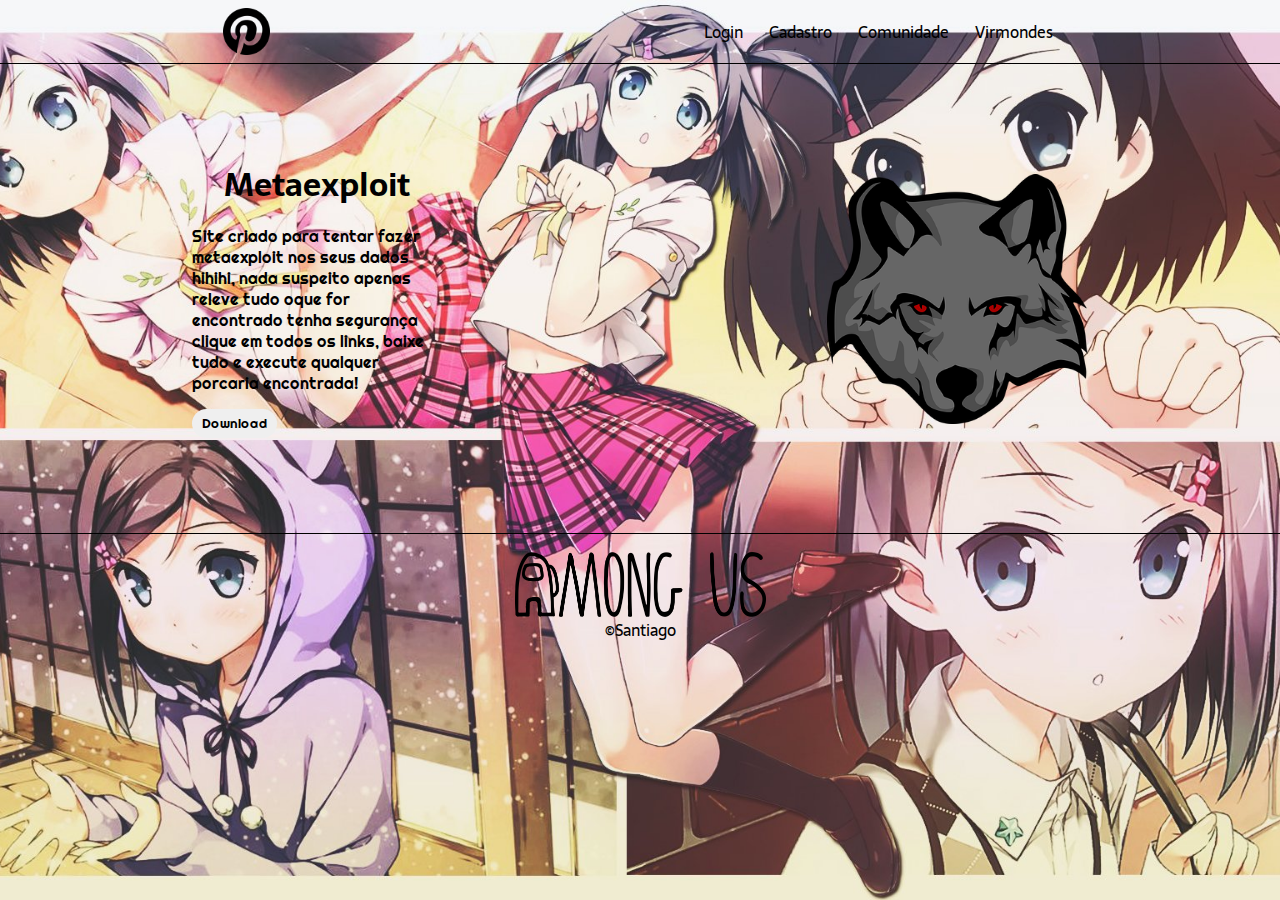
==== index.html @ b1c6bcc0 "adicionei mais arquivos" ====
<!DOCTYPE html>
<html lang="pt-br">
<head>
    <meta charset="UTF-8">
    <meta name="description" content="metasploit">
    <meta name="viewport" content="width=device-width, initial-scale=1.0">
    <title>Meta - teste</title>
    <link rel="stylesheet" href="index.css">
</head>
<body>
    <header class="cabecalho">
        <img class="cabecalho-imagem" src="/estilo/pin.png" alt="pinterest">
        <nav class="cabecalho-menu">
            <a class="cabecalho-item" href="login/login.html">Login</a>
            <a class="cabecalho-item" href="cadastro/cadastro.html">Cadastro</a>
            <a class="cabecalho-item" href="">Comunidade</a>
            <a class="cabecalho-item" href="vil/vil.html">Virmondes</a>
        </nav>
    </header>
    <main class="principal">
        <section class="principal-item">
            <h1 class="principal-titulo">Metaexploit</h1>
            <p class="principal-paragrafo">Site criado para tentar fazer metaexploit nos seus dados hihihi, <strong>nada suspeito</strong> apenas releve tudo oque for encontrado tenha segurança clique em todos os links, baixe tudo e execute qualquer porcaria encontrada!</p>
            <button class="principal-botao">Download</button>
        </section>
            <img class="principal-imagem" src="/estilo/logo.png" alt="lobo">
    </main>
    <footer class="rodape">
        <img class="rodape-imagem" src="/estilo/footer.png" alt="Among-us">
        <p class="rodape-paragrafo">&copy;Santiago</p>
    </footer>
</body>
</html>
---- index.css ----
@import url('https://fonts.googleapis.com/css2?family=Righteous&family=Sarala:wght@400;700&display=swap');
*{padding: 0px;margin: 0px;border: 0px;text-decoration: none;}

body{
    background: url(thumb.jpg) center top no-repeat fixed;
    background-size: cover;
}
.cabecalho{
    display: flex;
    justify-content: space-around;
    align-items: center;
    padding: 8px;
}
.cabecalho-imagem{
    height: 47px;
}
.cabecalho-menu{
    display: flex;
    gap: 18px;
}
.cabecalho-item{
    padding: 4px;
    color: black;
    font-family: 'Sarala', sans-serif;
}
.principal{
    border-top: 1px solid black;
    display: flex;
    justify-content: space-around;
    align-items: center;
    padding:95px 0px;
}
.principal-item{
    display: flex;
    flex-direction: column;
    gap: 15px;
}
.principal-titulo{
    font-family: 'Sarala', sans-serif;
    text-align: center;
}
.principal-paragrafo{
    font-family: 'Righteous';
    font-weight:100;
    width: 250px;
}
.principal-imagem{
    height: 250px;
}
.principal-botao{
    width: 85px;
    height: 29px;
    border-radius: 17px;
    font-family: 'Righteous';
}

.rodape{
    padding: 18px;
    border-top: 1px solid black;
    display: flex;
    flex-direction: column;
    text-align: center;
}
.rodape-imagem{
    margin: auto;
    width: 251px;
}
.rodape-paragrafo{
    font-family: 'Sarala', sans-serif;
    color: black;
}
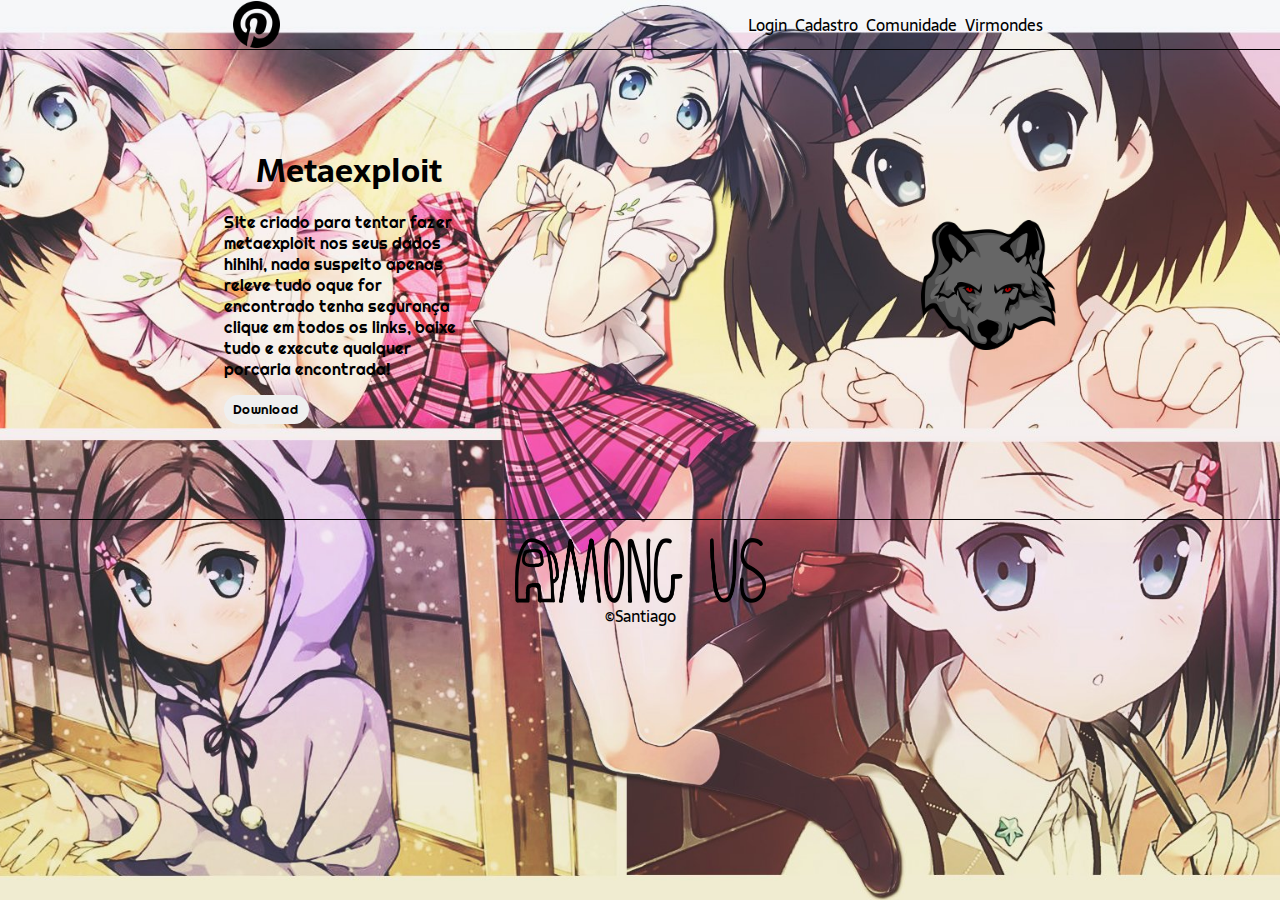
==== commit d3bd63a6: "dei upload nos arquivos" ====
--- a/index.html
+++ b/index.html
@@ -9,7 +9,7 @@
 </head>
 <body>
     <header class="cabecalho">
-        <img class="cabecalho-imagem" src="/estilo/pin.png" alt="pinterest">
+        <img class="cabecalho-imagem" src="pin.png" alt="pinterest">
         <nav class="cabecalho-menu">
             <a class="cabecalho-item" href="login/login.html">Login</a>
             <a class="cabecalho-item" href="cadastro/cadastro.html">Cadastro</a>
@@ -23,10 +23,10 @@
             <p class="principal-paragrafo">Site criado para tentar fazer metaexploit nos seus dados hihihi, <strong>nada suspeito</strong> apenas releve tudo oque for encontrado tenha segurança clique em todos os links, baixe tudo e execute qualquer porcaria encontrada!</p>
             <button class="principal-botao">Download</button>
         </section>
-            <img class="principal-imagem" src="/estilo/logo.png" alt="lobo">
+            <img class="principal-imagem" src="logo.png" alt="lobo">
     </main>
     <footer class="rodape">
-        <img class="rodape-imagem" src="/estilo/footer.png" alt="Among-us">
+        <img class="rodape-imagem" src="footer.png" alt="Among-us">
         <p class="rodape-paragrafo">&copy;Santiago</p>
     </footer>
 </body>
--- a/index.css
+++ b/index.css
@@ -9,14 +9,13 @@
     display: flex;
     justify-content: space-around;
     align-items: center;
-    padding: 8px;
+    padding: 1px;
 }
 .cabecalho-imagem{
     height: 47px;
 }
 .cabecalho-menu{
     display: flex;
-    gap: 18px;
 }
 .cabecalho-item{
     padding: 4px;
@@ -45,7 +44,7 @@
     width: 250px;
 }
 .principal-imagem{
-    height: 250px;
+    height: 130px;
 }
 .principal-botao{
     width: 85px;
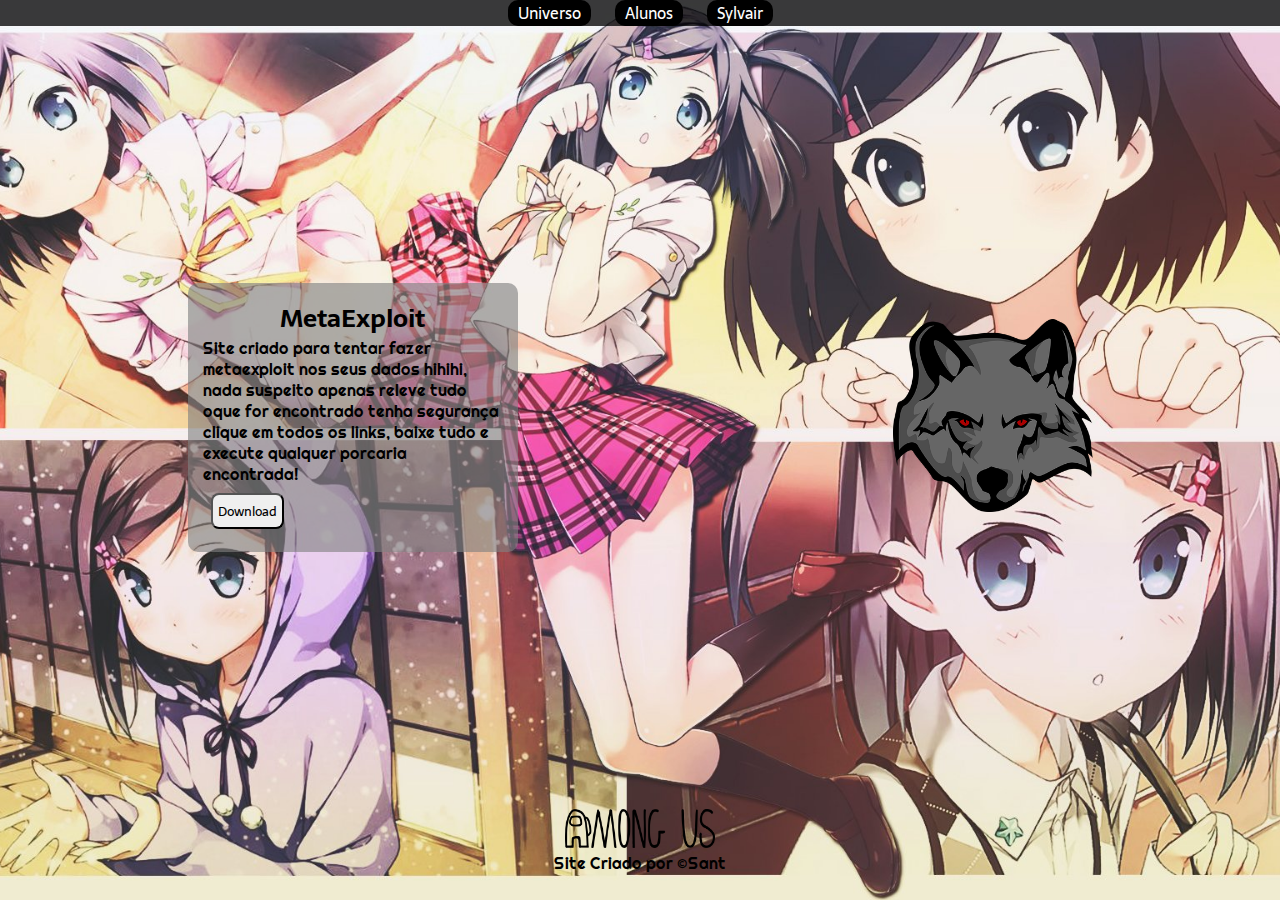
==== commit f8c66727: "#" ====
--- a/index.html
+++ b/index.html
@@ -2,32 +2,32 @@
 <html lang="pt-br">
 <head>
     <meta charset="UTF-8">
-    <meta name="description" content="metasploit">
     <meta name="viewport" content="width=device-width, initial-scale=1.0">
-    <title>Meta - teste</title>
-    <link rel="stylesheet" href="index.css">
+    <title>Sant-Test</title>
+    <link rel="stylesheet" href="style.css">
 </head>
 <body>
+    
     <header class="cabecalho">
-        <img class="cabecalho-imagem" src="pin.png" alt="pinterest">
-        <nav class="cabecalho-menu">
-            <a class="cabecalho-item" href="login/login.html">Login</a>
-            <a class="cabecalho-item" href="cadastro/cadastro.html">Cadastro</a>
-            <a class="cabecalho-item" href="">Comunidade</a>
-            <a class="cabecalho-item" href="vil/vil.html">Virmondes</a>
-        </nav>
+        <a href="http://tav1hh.github.io/Universo">Universo</a>
+        <a href="http://tav1hh.github.io/Alunos">Alunos</a>
+        <a href="http://tav1hh.github.io/Sylvair">Sylvair</a>
     </header>
-    <main class="principal">
-        <section class="principal-item">
-            <h1 class="principal-titulo">Metaexploit</h1>
-            <p class="principal-paragrafo">Site criado para tentar fazer metaexploit nos seus dados hihihi, <strong>nada suspeito</strong> apenas releve tudo oque for encontrado tenha segurança clique em todos os links, baixe tudo e execute qualquer porcaria encontrada!</p>
-            <button class="principal-botao">Download</button>
-        </section>
-            <img class="principal-imagem" src="logo.png" alt="lobo">
+
+    <main class="main-principal">
+        <div class="principal-1">
+            <h1>MetaExploit</h1>
+            <p>Site criado para tentar fazer metaexploit nos seus dados hihihi, nada suspeito apenas releve tudo oque for encontrado tenha segurança clique em todos os links, baixe tudo e execute qualquer porcaria encontrada!</p>
+            <button>Download</button>
+        </div>
+        <div class="principal-2">
+            <img src="imgs/logo.png" alt="Logo">
+        </div>
     </main>
+
     <footer class="rodape">
-        <img class="rodape-imagem" src="footer.png" alt="Among-us">
-        <p class="rodape-paragrafo">&copy;Santiago</p>
+        <img src="imgs/footer.png" alt="Footer">
+        <p>Site Criado por &copy;Sant</p>
     </footer>
 </body>
 </html>--- a/style.css
+++ b/style.css
@@ -0,0 +1,73 @@
+@import url('https://fonts.googleapis.com/css2?family=Righteous&family=Sarala:wght@400;700&display=swap');
+*{
+    margin: 0px;
+    padding: 0px;
+}
+body{
+    background: url(imgs/thumb.jpg) fixed top no-repeat;
+    background-size: cover;
+}
+.cabecalho{
+    text-align: center;
+    font-family: "sarala", sans-serif;
+    background-color: rgba(0, 0, 0, 0.767);
+}
+.cabecalho a{
+    color: white;
+    text-decoration: none;
+    border-radius: 10px;
+    margin: 0px 10px;
+    padding: 0px 10px;
+    background-color: black;
+}
+.cabecalho a:hover{
+    background-color: gray;
+    color:black;
+}
+.main-principal{
+    display: flex;
+    height: 87vh;
+    align-items: center;
+    justify-content: space-around;
+}
+.principal-1{
+    width: 300px;
+    padding: 15px;
+    border-radius: 10px;
+    font-size: 16px;
+    font-family: "righteous",sans-serif;
+    background-color: rgba(128, 128, 128, 0.625);
+}
+.principal-1 h1{
+    font-size: 25px;
+    text-align: center;
+    font-family: "Sarala", sans-serif;
+}
+.principal-1 button{
+    font-family: "sarala",sans-serif;
+    padding: 5px;
+    margin: 8px;
+    border-radius: 8px;
+}
+.principal-1 button:hover{
+    background-color: gray;
+}
+.principal-2 img{
+    width: 200px;
+}
+.rodape{
+    text-align: center;
+    font-family: "righteous";
+}
+.rodape img{
+    width: 150px;
+}
+
+@media screen and (max-width:550px) {
+    .main-principal{
+        flex-direction: column-reverse;
+    }
+    .principal-2 img{
+        width: 250px;
+    }
+}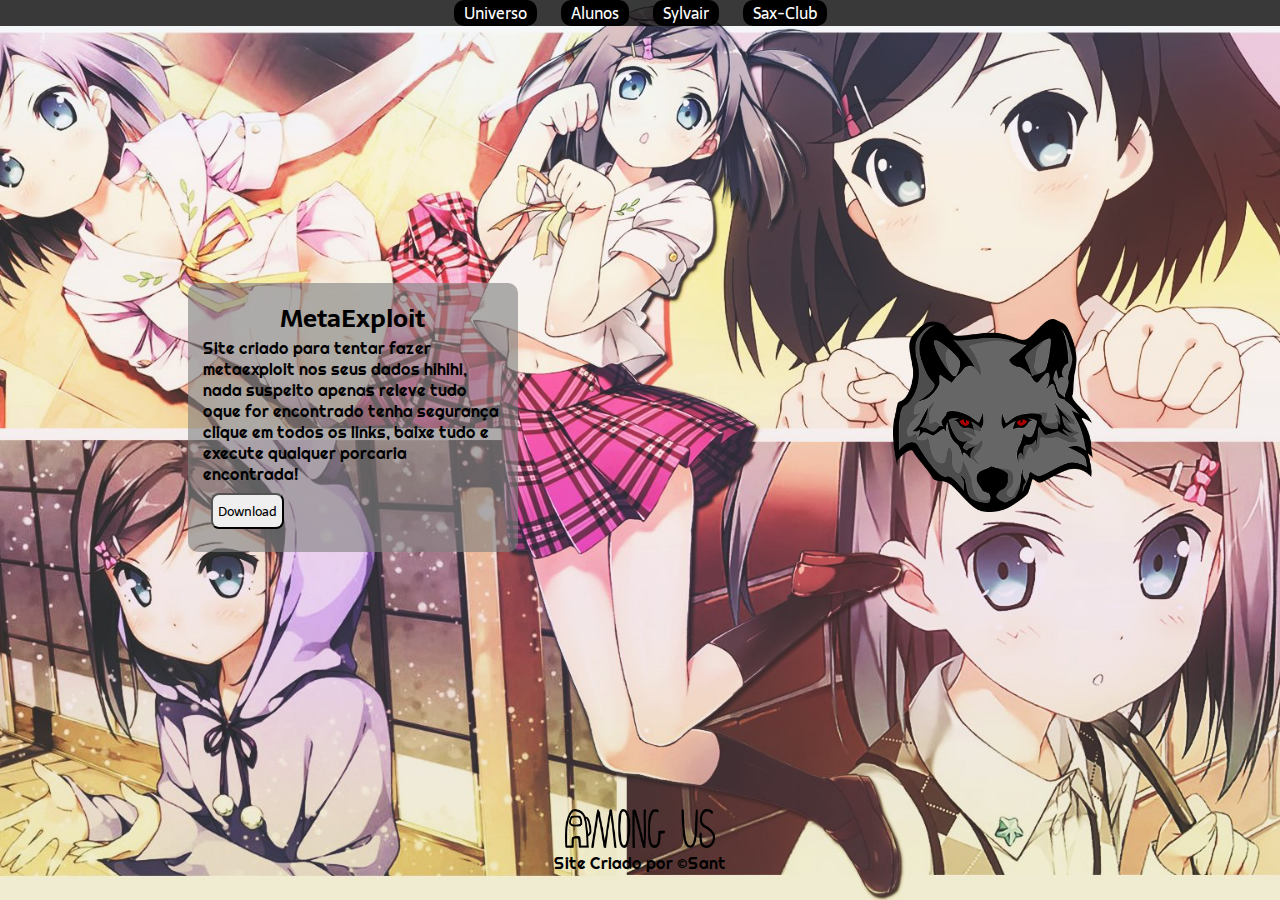
==== commit 14967fa3: "#" ====
--- a/index.html
+++ b/index.html
@@ -12,6 +12,7 @@
         <a href="http://tav1hh.github.io/Universo">Universo</a>
         <a href="http://tav1hh.github.io/Alunos">Alunos</a>
         <a href="http://tav1hh.github.io/Sylvair">Sylvair</a>
+        <a href="http://tav1hh.github.io/Sax-Club">Sax-Club</a>
     </header>
 
     <main class="main-principal">
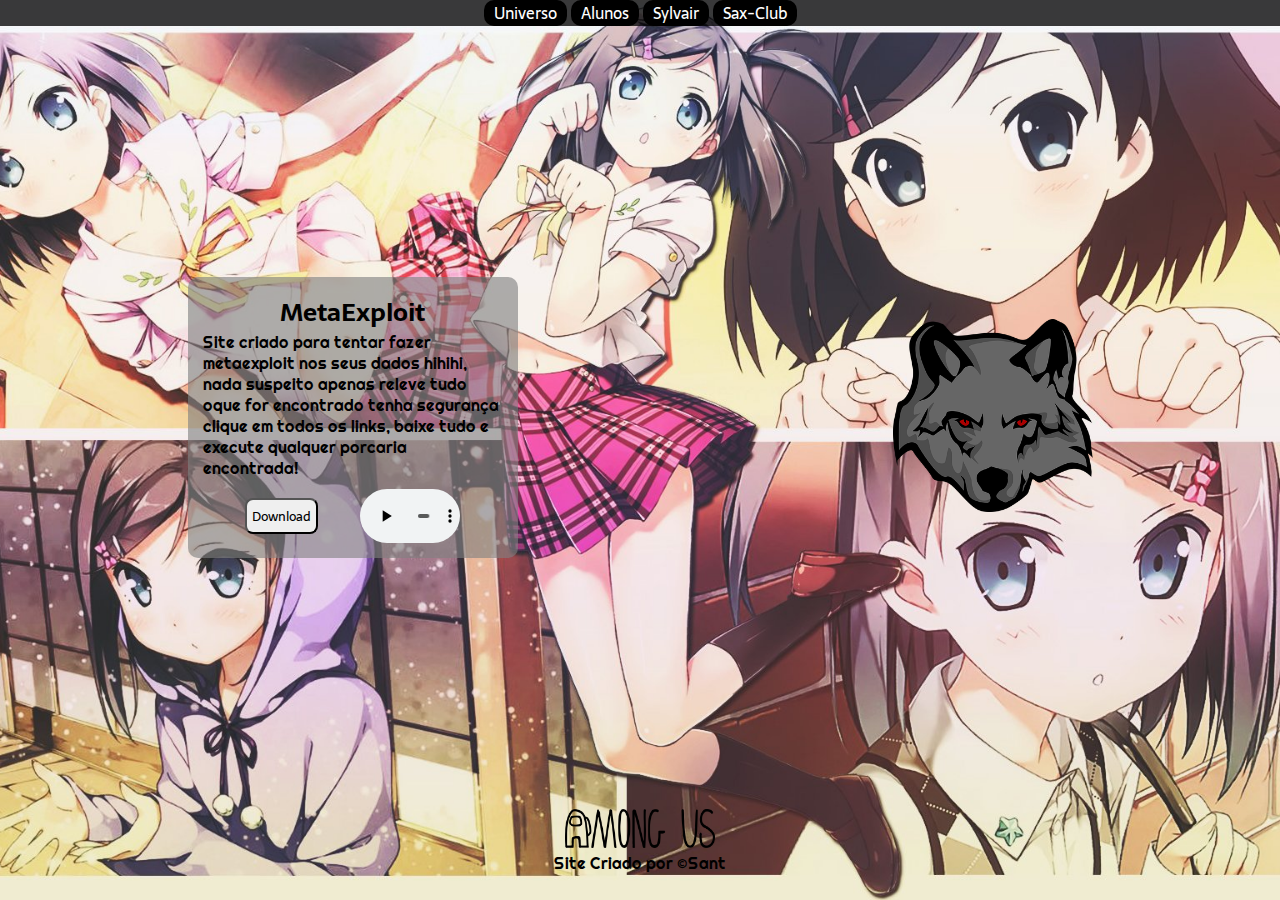
==== commit cf374dc4: "#" ====
--- a/index.html
+++ b/index.html
@@ -19,7 +19,10 @@
         <div class="principal-1">
             <h1>MetaExploit</h1>
             <p>Site criado para tentar fazer metaexploit nos seus dados hihihi, nada suspeito apenas releve tudo oque for encontrado tenha segurança clique em todos os links, baixe tudo e execute qualquer porcaria encontrada!</p>
-            <button>Download</button>
+            <div class="controles">
+                <a href="imgs/namorada.jpg" download=""><button dow>Download</button></a>
+                <audio src="gemido-whatsapp.mp3" controls></audio>
+            </div>
         </div>
         <div class="principal-2">
             <img src="imgs/logo.png" alt="Logo">
--- a/style.css
+++ b/style.css
@@ -16,7 +16,7 @@
     color: white;
     text-decoration: none;
     border-radius: 10px;
-    margin: 0px 10px;
+    margin: 0px;
     padding: 0px 10px;
     background-color: black;
 }
@@ -46,11 +46,19 @@
 .principal-1 button{
     font-family: "sarala",sans-serif;
     padding: 5px;
-    margin: 8px;
     border-radius: 8px;
 }
 .principal-1 button:hover{
     background-color: gray;
+}
+.principal-1 audio{
+    width: 100px;
+}
+.controles{
+    display: flex;
+    padding: 10px 0px 0px;
+    justify-content: space-evenly;
+    align-items: center;
 }
 .principal-2 img{
     width: 200px;
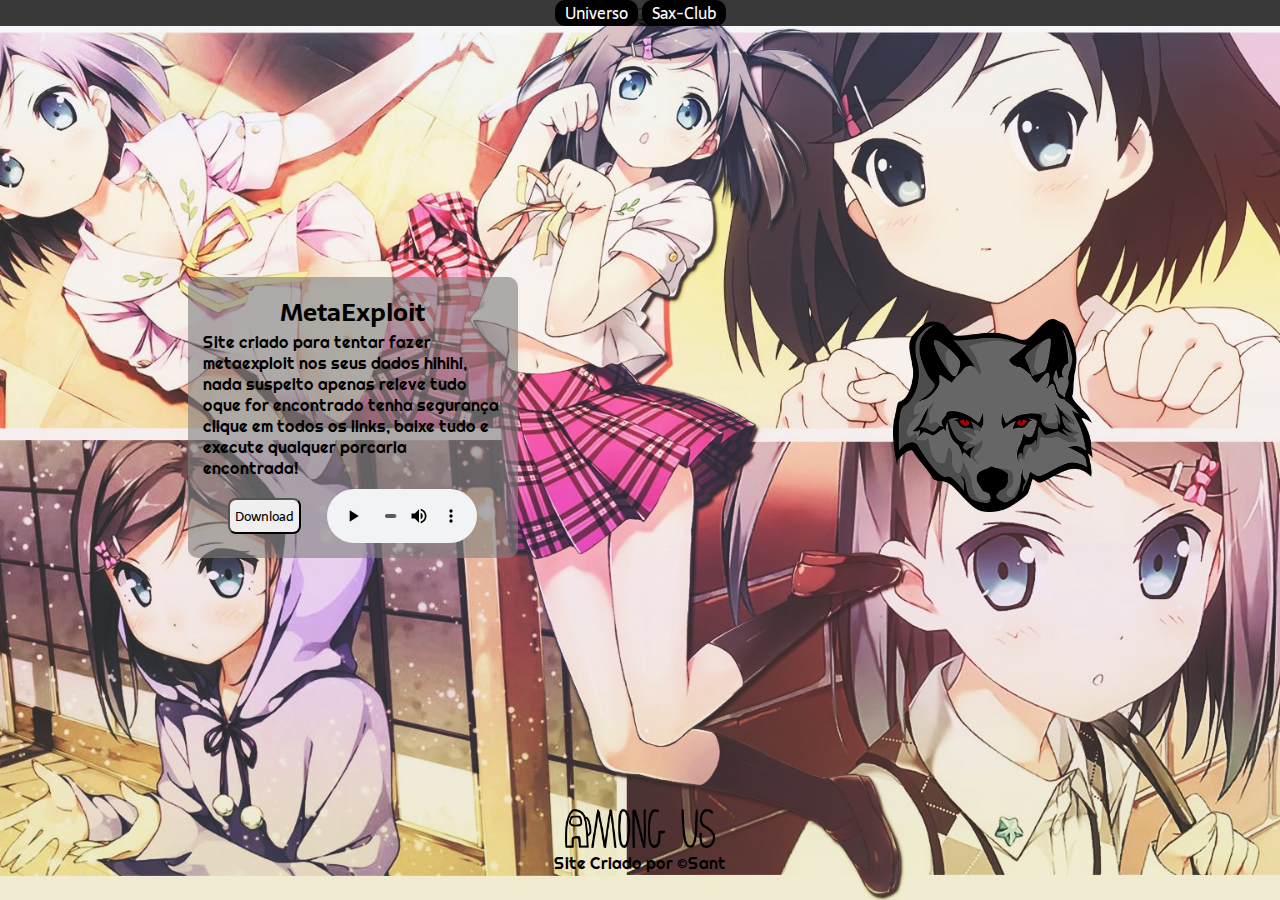
==== commit cbd193cf: "Atualizar o index.html" ====
--- a/index.html
+++ b/index.html
@@ -10,8 +10,6 @@
     
     <header class="cabecalho">
         <a href="http://tav1hh.github.io/Universo">Universo</a>
-        <a href="http://tav1hh.github.io/Alunos">Alunos</a>
-        <a href="http://tav1hh.github.io/Sylvair">Sylvair</a>
         <a href="http://tav1hh.github.io/Sax-Club">Sax-Club</a>
     </header>
 
--- a/style.css
+++ b/style.css
@@ -52,7 +52,7 @@
     background-color: gray;
 }
 .principal-1 audio{
-    width: 100px;
+    width: 150px;
 }
 .controles{
     display: flex;
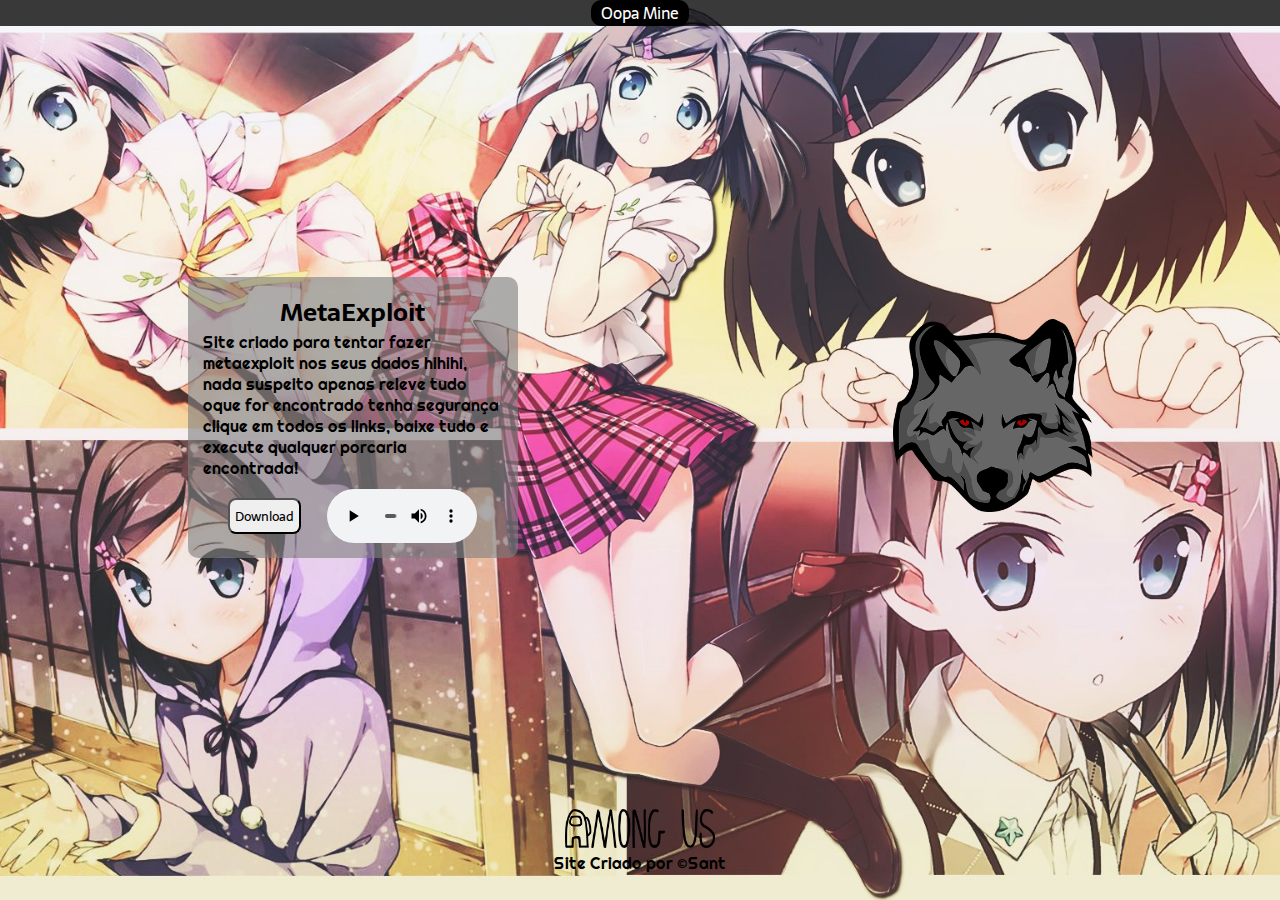
==== commit c2e5dd73: "Atualizar o index.html" ====
--- a/index.html
+++ b/index.html
@@ -9,8 +9,8 @@
 <body>
     
     <header class="cabecalho">
-        <a href="http://tav1hh.github.io/Universo">Universo</a>
-        <a href="http://tav1hh.github.io/Sax-Club">Sax-Club</a>
+        <a href="https://discord.gg/YuATH85xJG">Oopa Mine</a>
+
     </header>
 
     <main class="main-principal">
